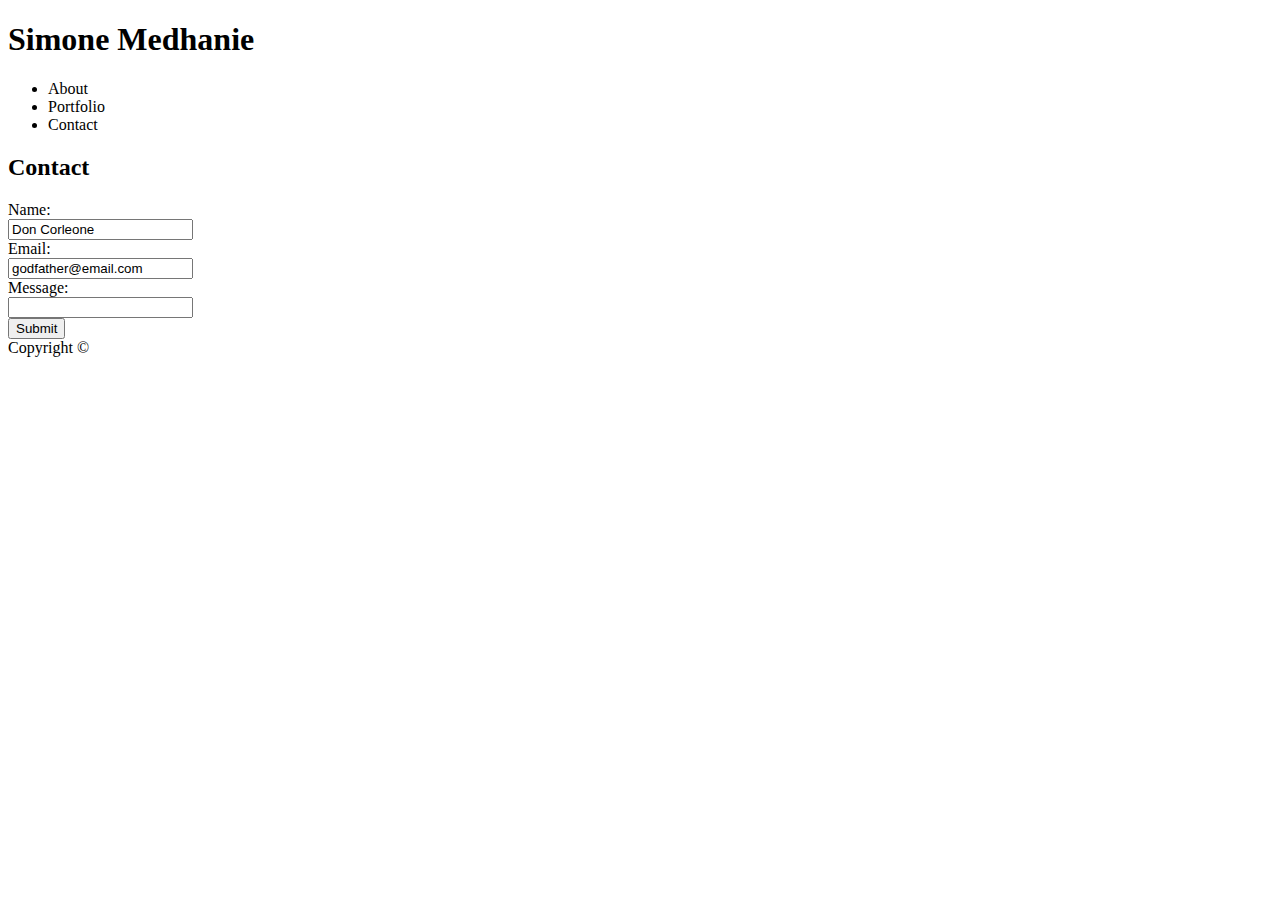
==== contact.html @ 36f01762 "image add-on" ====
<!DOCTYPE html>
<html lang="en-us">

<head>
    <meta charset="UTF-8">
    <title>Contact</title>
    <!--fill css linked page here-->
</head>


<body>

    <header>
     
        <h1>Simone Medhanie</h1>

        <ul>
            <li>About</li>
            <li>Portfolio</li>
            <li>Contact</li>
        </ul>

    </header>

    <div>
        <h2>Contact</h2>
    </div>

    <form>

        Name:<br>
        <input type="text" name="name" value="Don Corleone"><br> <!--Just an example name-->

        Email:<br>
        <input type="text" name="email" value="godfather@email.com"><br> <!--Potential copyright issues?-->
        
        Message:<br>
        <input type="text" name="message"><br>

        <input type="submit" value="Submit">

    </form>


    <footer>
        Copyright ©
    </footer>

</body>

</html>
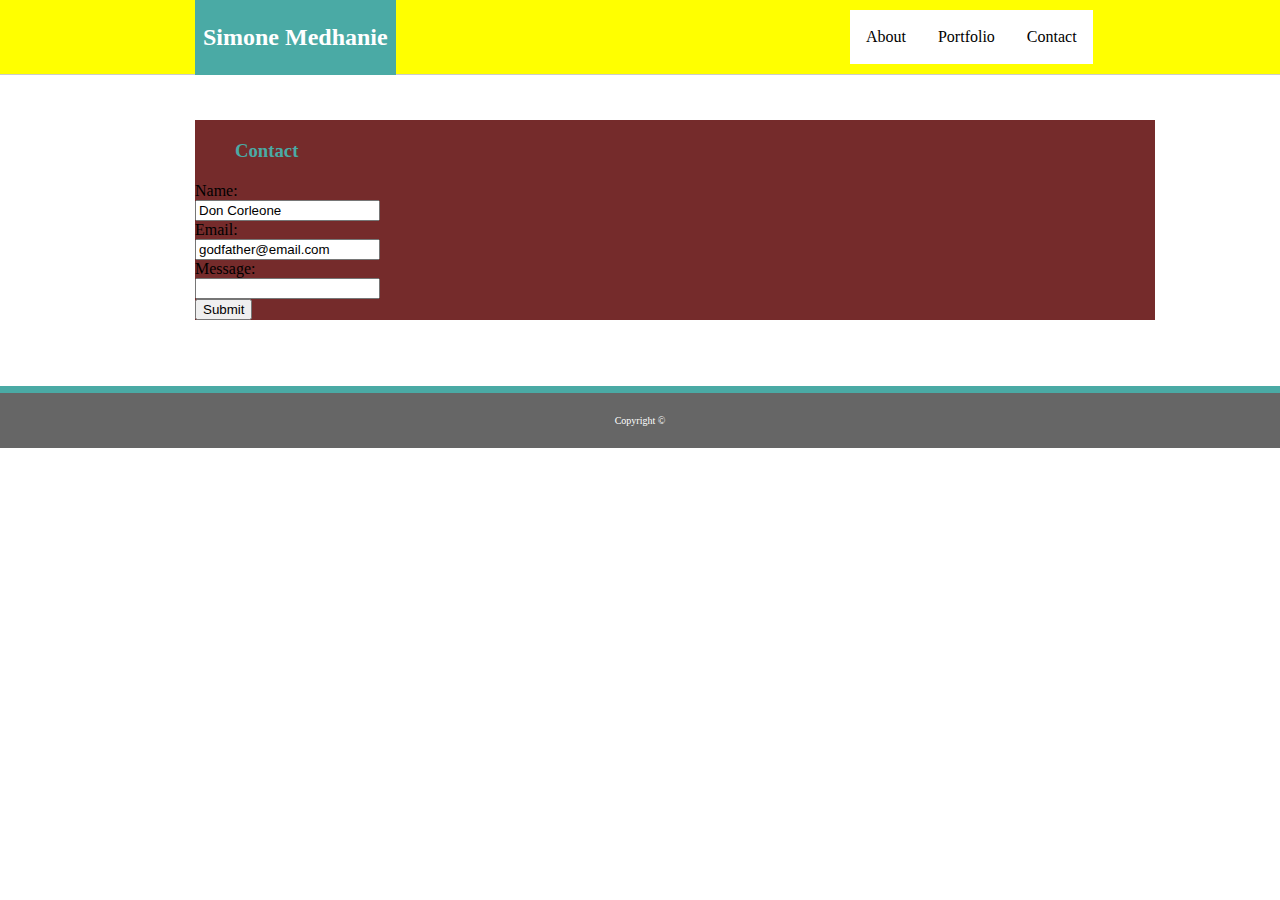
==== commit 76fcdae2: "update/image add-on" ====
--- a/contact.html
+++ b/contact.html
@@ -4,47 +4,47 @@
 <head>
     <meta charset="UTF-8">
     <title>Contact</title>
-    <!--fill css linked page here-->
-</head>
+    <link rel="stylesheet" type="text/css" href="assets/css/style.css"></head>
 
 
 <body>
 
-    <header>
-     
-        <h1>Simone Medhanie</h1>
-
+    <div class="header">  <!--color #ffffff-->
+        <div class="name">
+            <h2>Simone Medhanie</h2>
+        </div>
         <ul>
-            <li>About</li>
-            <li>Portfolio</li>
-            <li>Contact</li>
+            <li><a href="contact.html">Contact</a></li>
+            <li><a href="portfolio.html">Portfolio</a></li>
+            <li><a href="index.html">About</a></li>
         </ul>
 
-    </header>
-
-    <div>
-        <h2>Contact</h2>
     </div>
 
-    <form>
+    <div class="container">
+        <div class="content">
+            <h3>Contact</h3>
+        </div>
 
-        Name:<br>
-        <input type="text" name="name" value="Don Corleone"><br> <!--Just an example name-->
+        <form>
 
-        Email:<br>
-        <input type="text" name="email" value="godfather@email.com"><br> <!--Potential copyright issues?-->
-        
-        Message:<br>
-        <input type="text" name="message"><br>
+            Name:<br>
+            <input type="text" name="name" value="Don Corleone"><br> <!--Just an example name-->
 
-        <input type="submit" value="Submit">
+            Email:<br>
+            <input type="text" name="email" value="godfather@email.com"><br> <!--Potential copyright issues?-->
+            
+            Message:<br>
+            <input type="text" name="message"><br>
 
-    </form>
+            <input type="submit" value="Submit">
 
+        </form>
+    </div>
 
-    <footer>
-        Copyright ©
-    </footer>
+    <div class="footer">
+            <p class="copyright">Copyright ©</p> 
+    </div>
 
 </body>
 
--- a/assets/css/style.css
+++ b/assets/css/style.css
@@ -0,0 +1,96 @@
+body {
+    margin: 0px auto;
+}
+.header {
+   color: #ffffff;
+   font-family: Georgia, 'Times New Roman', Times, serif;
+   top: 0px;
+   padding: 10px;
+   background: yellow;
+   border-bottom: 1px solid #cccccc;
+}
+
+.name {
+    position: relative;
+    top: -10px;
+    padding: 4px 8px 4px 8px;
+    left: 185px;
+    background-color: #4aaaa5;
+    float: left;
+}
+
+.container {
+    width: 960px;
+    margin: 35px 195px 50px 195px;
+    display: inline-block;
+    background: #752b2b;
+    border: #dddddd;
+}
+
+ul {
+    position: relative;
+    right: 14%;
+    list-style-type: none;
+    margin: 0;
+    padding: 0;
+    overflow: hidden;
+}
+
+li {
+    border-right: 1px solid black;
+
+    
+}
+li:last-child {border-right: none;}
+li a {
+    background: #ffffff;
+    float: right;
+    display: block;
+    top: 0px;
+    padding: 18px 16px;
+    margin-bottom: 0px 10px;
+    color: black;
+    text-decoration: none;
+
+}
+
+a:hover {
+    background: #eeeeee;
+}
+.content {
+    clear: both;
+    font-family: Georgia, 'Times New Roman', Times, serif;
+    color: #4aaaa5;
+    margin: 20px 40px;
+}
+
+.story {
+    font-family: Arial, Helvetica, sans-serif;
+    color: #777777;
+    margin: 40px;
+}
+
+img {
+    width: 200px;
+    height: 150px;
+    float: left;
+    margin-right: 25px;
+}
+
+.footer {
+    font-family: Georgia, 'Times New Roman', Times, serif;
+    position: relative;
+    background-color: #666666; 
+    padding: 12px;
+    bottom: -16px;
+    border-top: 7px solid #4aaaa5;
+    margin-right: 0px;
+    margin-left: 0px;
+}
+
+.copyright {
+    text-align: center;
+    font-size: 10px;
+    color: #ffffff;
+}
+
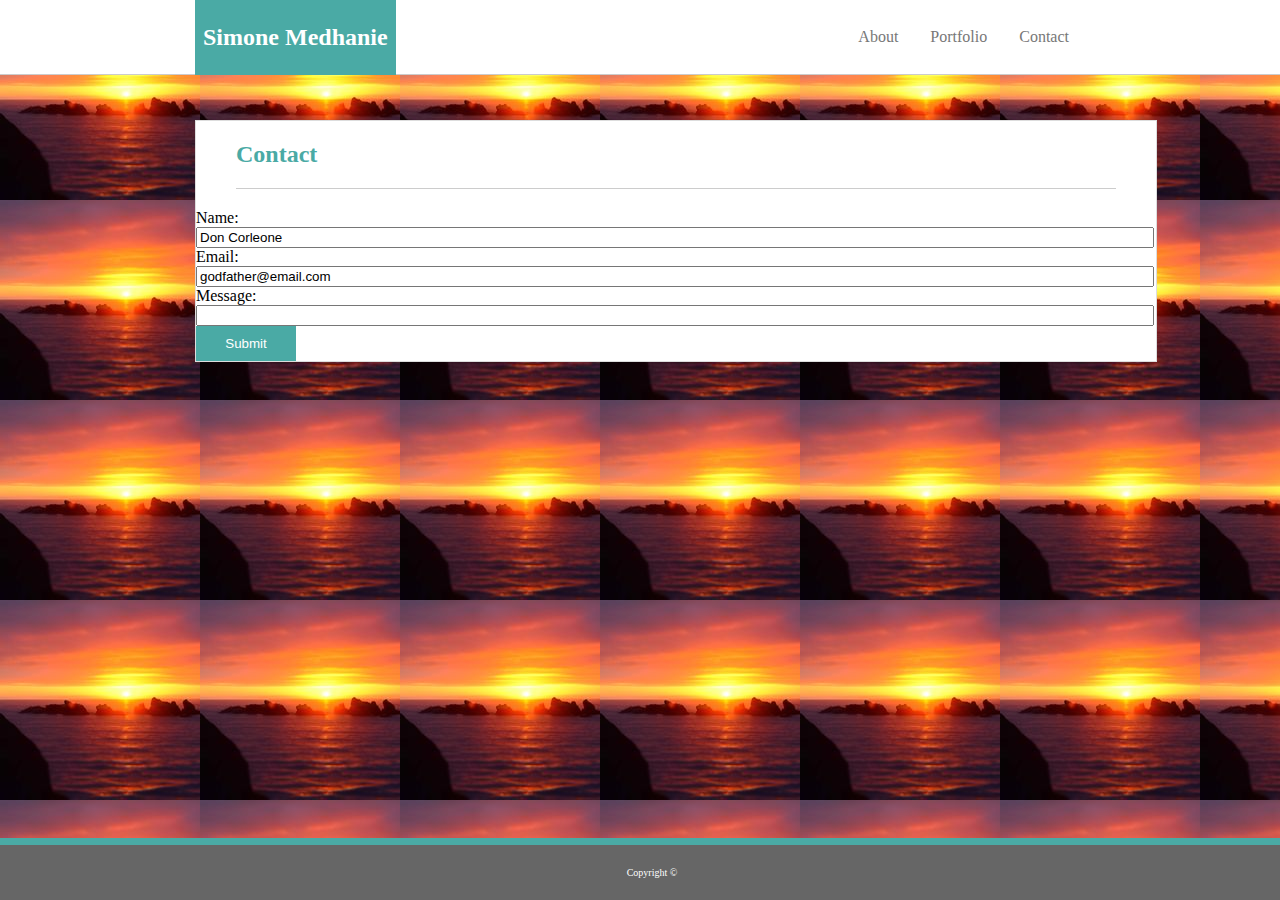
==== commit 064df680: "addon images" ====
--- a/contact.html
+++ b/contact.html
@@ -23,10 +23,10 @@
 
     <div class="container">
         <div class="content">
-            <h3>Contact</h3>
+            <h2>Contact</h2>
         </div>
 
-        <form>
+        <form class="box">
 
             Name:<br>
             <input type="text" name="name" value="Don Corleone"><br> <!--Just an example name-->
@@ -36,9 +36,9 @@
             
             Message:<br>
             <input type="text" name="message"><br>
-
+            
             <input type="submit" value="Submit">
-
+            
         </form>
     </div>
 
--- a/assets/css/style.css
+++ b/assets/css/style.css
@@ -1,12 +1,15 @@
 body {
     margin: 0px auto;
+    background-image: url(/assets/images/download.jpg);
 }
+
+
 .header {
    color: #ffffff;
    font-family: Georgia, 'Times New Roman', Times, serif;
    top: 0px;
    padding: 10px;
-   background: yellow;
+   background: #ffffff;
    border-bottom: 1px solid #cccccc;
 }
 
@@ -23,25 +26,19 @@
     width: 960px;
     margin: 35px 195px 50px 195px;
     display: inline-block;
-    background: #752b2b;
-    border: #dddddd;
+    background: #ffffff;
+    border: 1px solid #dddddd;
 }
 
 ul {
     position: relative;
-    right: 14%;
+    right: 185px;
     list-style-type: none;
     margin: 0;
     padding: 0;
     overflow: hidden;
 }
 
-li {
-    border-right: 1px solid black;
-
-    
-}
-li:last-child {border-right: none;}
 li a {
     background: #ffffff;
     float: right;
@@ -49,7 +46,7 @@
     top: 0px;
     padding: 18px 16px;
     margin-bottom: 0px 10px;
-    color: black;
+    color: #777777;
     text-decoration: none;
 
 }
@@ -62,6 +59,7 @@
     font-family: Georgia, 'Times New Roman', Times, serif;
     color: #4aaaa5;
     margin: 20px 40px;
+    border-bottom: 1px solid #cccccc;
 }
 
 .story {
@@ -70,22 +68,22 @@
     margin: 40px;
 }
 
-img {
+#portrait {
     width: 200px;
     height: 150px;
     float: left;
     margin-right: 25px;
+    border: 1px solid #dddddd;
 }
 
 .footer {
     font-family: Georgia, 'Times New Roman', Times, serif;
-    position: relative;
+    position: fixed;
     background-color: #666666; 
     padding: 12px;
-    bottom: -16px;
+    bottom: 0px;
     border-top: 7px solid #4aaaa5;
-    margin-right: 0px;
-    margin-left: 0px;
+    width: 100%;
 }
 
 .copyright {
@@ -94,3 +92,16 @@
     color: #ffffff;
 }
 
+.box input {
+    width: 99%;
+}
+
+input[type=submit] {
+    width: 100px;
+    height: 35px;
+    color: #ffffff;
+    background: #4aaaa5;
+    border: none;
+    margin: 0;
+    padding: 0;
+}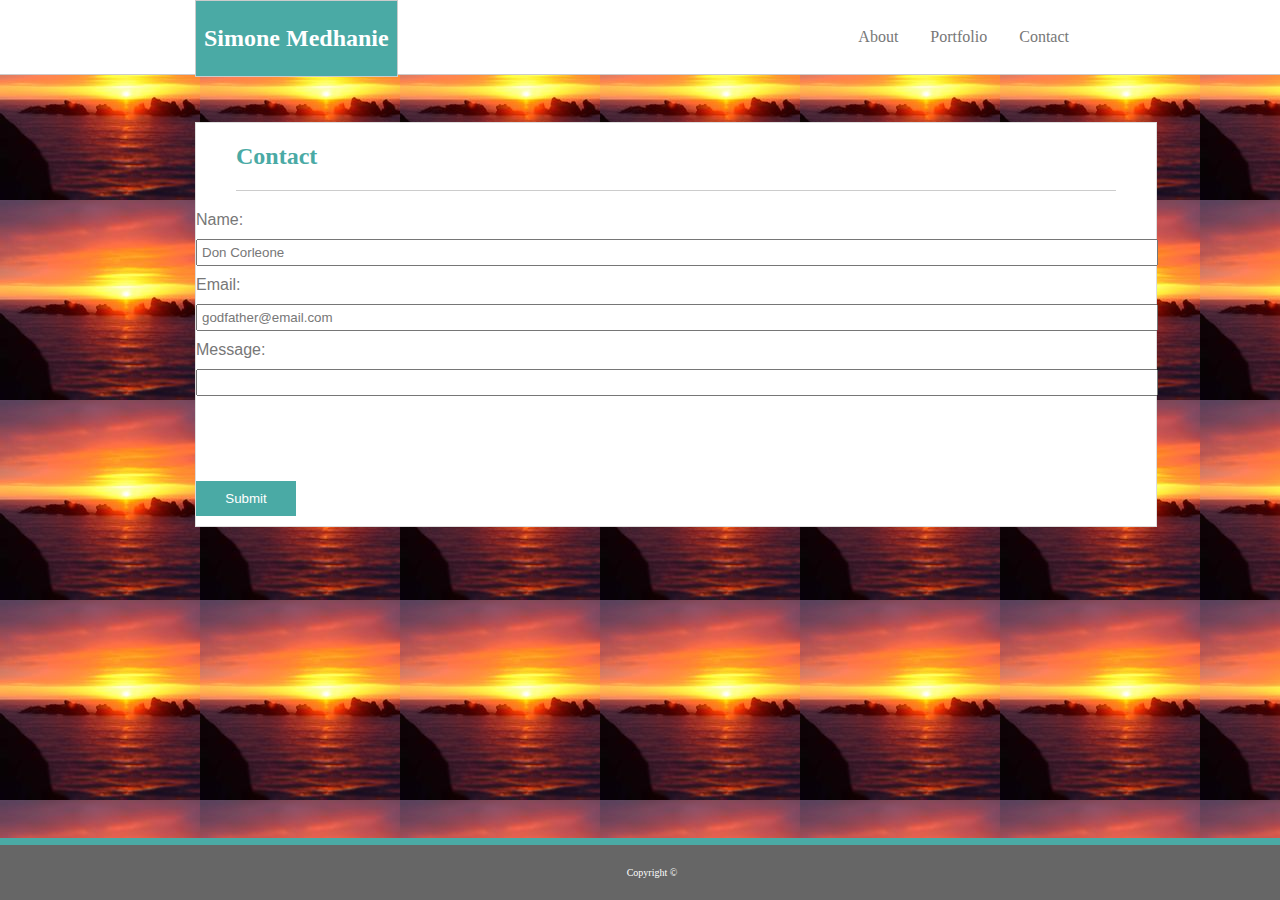
==== commit c5a3741f: "final submission" ====
--- a/contact.html
+++ b/contact.html
@@ -8,6 +8,7 @@
 
 
 <body>
+    <!--background image would not render-->
 
     <div class="header">  <!--color #ffffff-->
         <div class="name">
@@ -35,8 +36,10 @@
             <input type="text" name="email" value="godfather@email.com"><br> <!--Potential copyright issues?-->
             
             Message:<br>
-            <input type="text" name="message"><br>
-            
+            <div id="message">
+                <input type="text" name="message"><br>
+            </div>
+
             <input type="submit" value="Submit">
             
         </form>
--- a/assets/css/style.css
+++ b/assets/css/style.css
@@ -1,6 +1,7 @@
 body {
     margin: 0px auto;
     background-image: url(/assets/images/download.jpg);
+    background-color: #dddddd;
 }
 
 
@@ -19,6 +20,7 @@
     padding: 4px 8px 4px 8px;
     left: 185px;
     background-color: #4aaaa5;
+    border: 1px solid #cccccc;
     float: left;
 }
 
@@ -96,12 +98,48 @@
     width: 99%;
 }
 
+.box {
+    font-family: Arial, Helvetica, sans-serif;
+    color: #777777;
+}
+
+input {
+    font-family: Arial, Helvetica, sans-serif;
+    color: #777777;
+    padding: 4px;
+    margin-top: 10px;
+    margin-bottom: 10px;
+}
 input[type=submit] {
     width: 100px;
     height: 35px;
     color: #ffffff;
     background: #4aaaa5;
     border: none;
-    margin: 0;
+    margin-top: 75px;
     padding: 0;
+}
+
+section {
+    color: #ffffff;
+    background: #4aaaa5;
+    font-family: Arial, Helvetica, sans-serif;
+    font-size: 20px;
+    text-align: center;
+    padding: 8px;
+    width: 100%;
+    margin: 10% 5%;
+    position: relative;
+    
+}
+
+.photos {
+    float: left;
+}
+
+.image {
+    margin: 10px;
+    padding: 10px;
+    width: 250px;
+    height: 187px;
 }